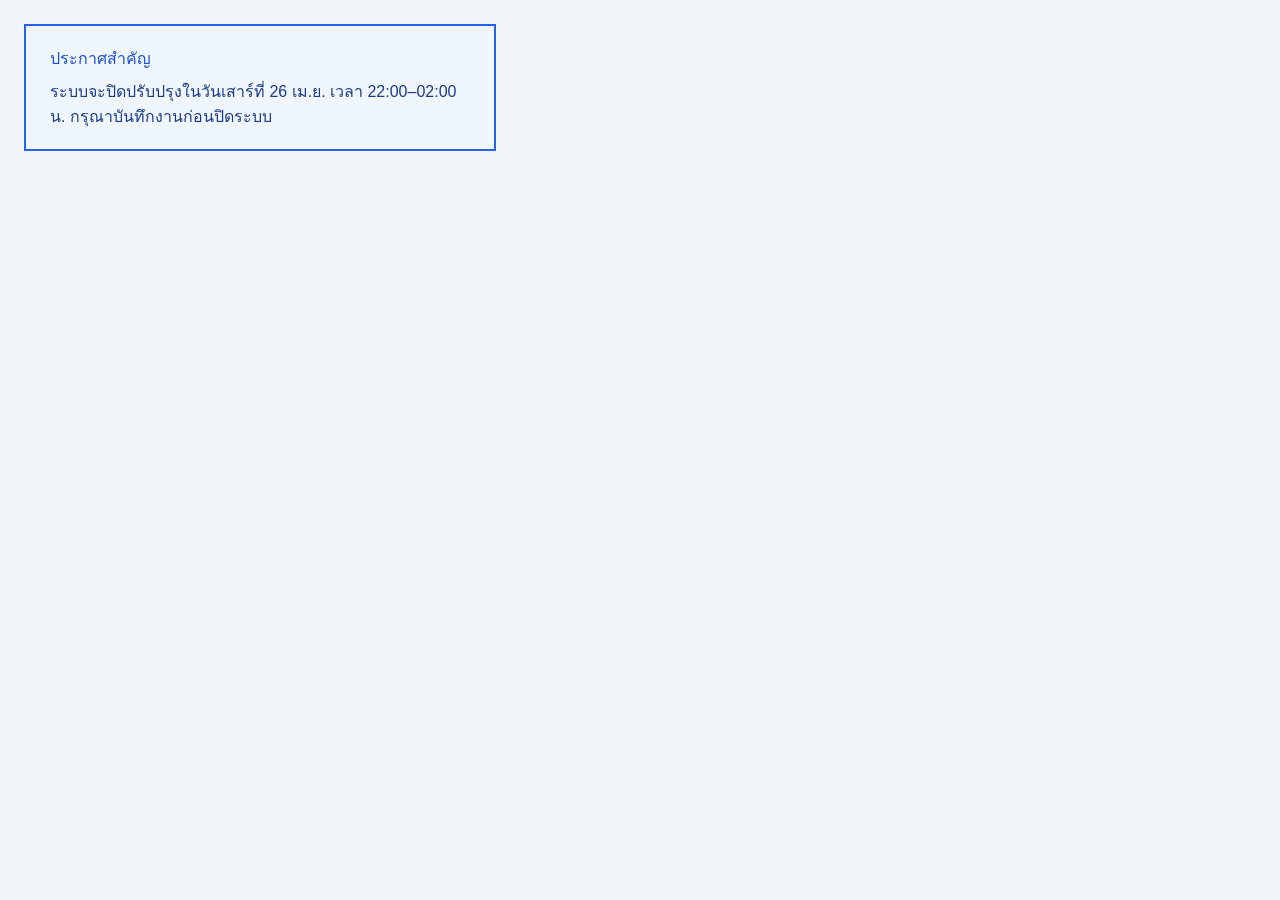
==== index.html @ 90ab4ca7 "fix: change html file name for deploy" ====
<!doctype html>
<html lang="en">
  <head>
    <meta charset="UTF-8" />
    <meta name="viewport" content="width=device-width, initial-scale=1.0" />
    <title>Document</title>
    <link rel="stylesheet" href="workshop-01.css" />
  </head>
  <body>
    <div class="notice">
      <p class="notice__title">ประกาศสำคัญ</p>
      <p class="notice__body">
        ระบบจะปิดปรับปรุงในวันเสาร์ที่ 26 เม.ย. เวลา 22:00–02:00 น.
        กรุณาบันทึกงานก่อนปิดระบบ
      </p>
    </div>
  </body>
</html>
---- workshop-01.css ----
body {
  margin: 24px;
  background: #f1f5f9;
  font-family: sans-serif;
}

.notice {
  width: 420px;
  padding: 20px 24px;
  border: 2px solid #2563eb;
  background: #eff6ff;
}

.notice__title {
  margin: 0 0 8px;
  color: #1d4ed8;
}

.notice__body {
  margin: 0;
  color: #1e3a8a;
}
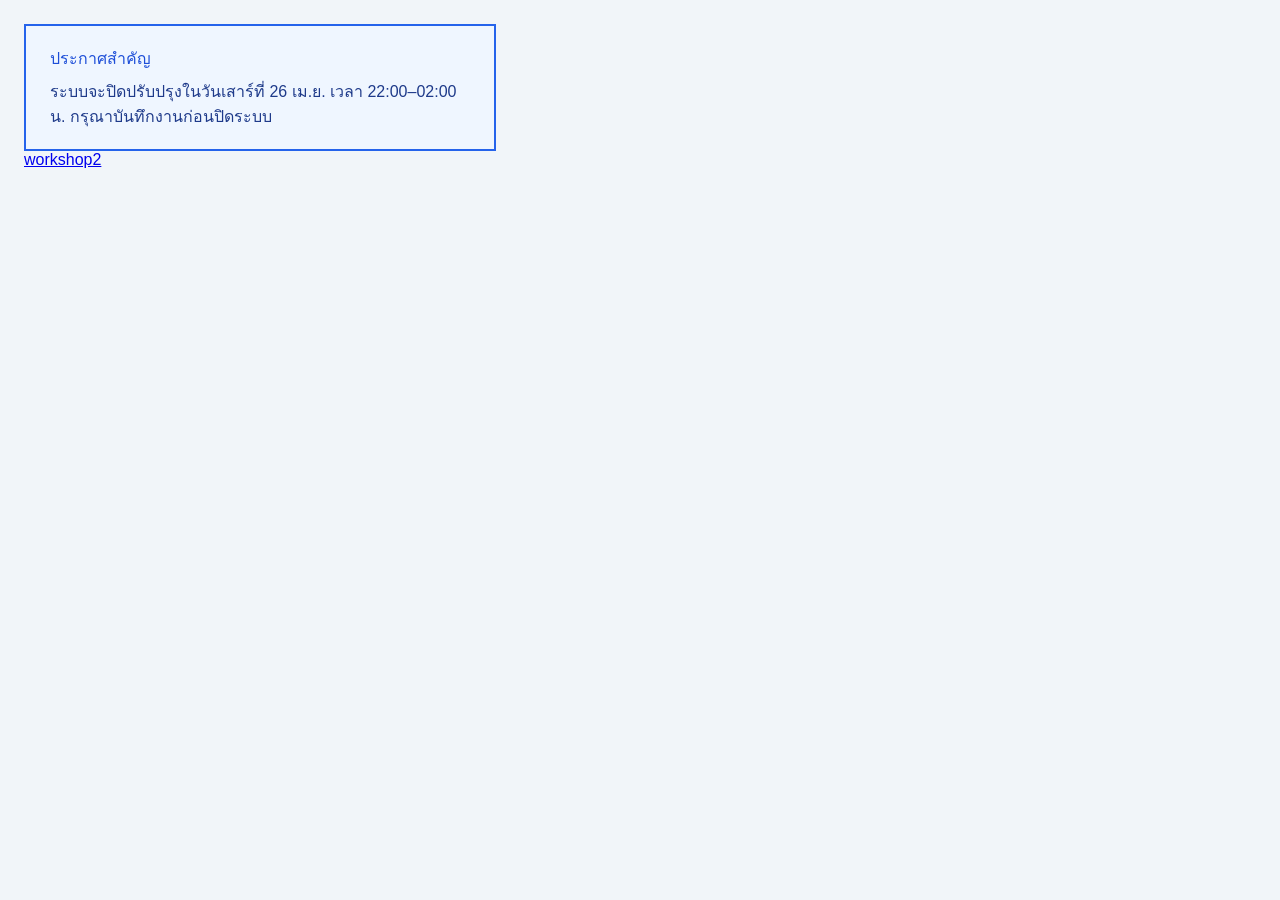
==== commit 586c594a: "features(workshop) : workshop2" ====
--- a/index.html
+++ b/index.html
@@ -16,3 +16,4 @@
     </div>
   </body>
 </html>
+<a href="./workshop02/main.html">workshop2</a>
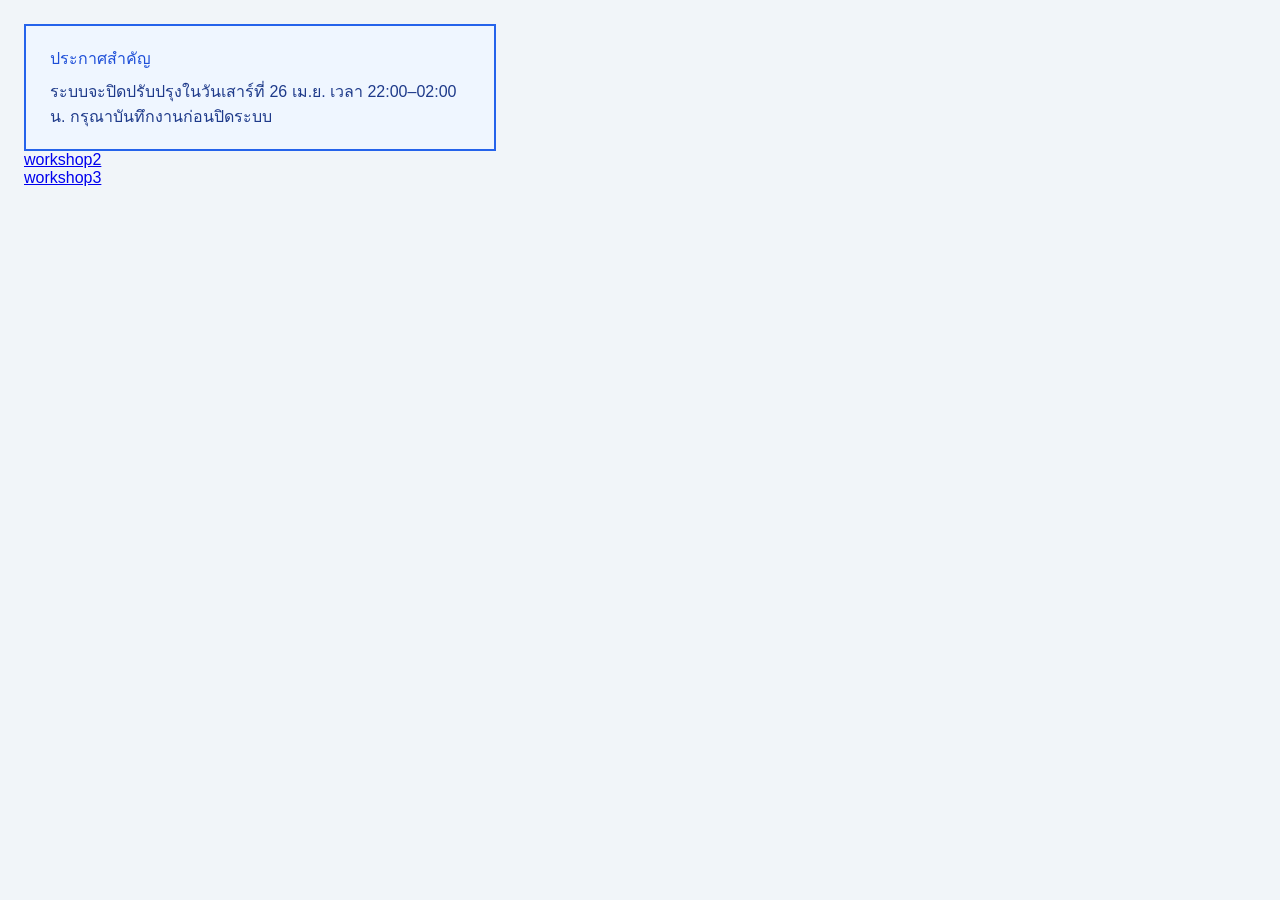
==== commit e3de4e6f: "Feat(Workshop):Workshop-3" ====
--- a/index.html
+++ b/index.html
@@ -17,3 +17,5 @@
   </body>
 </html>
 <a href="./workshop02/main.html">workshop2</a>
+<br>
+<a href="./workshop03/index.html">workshop3</a>
